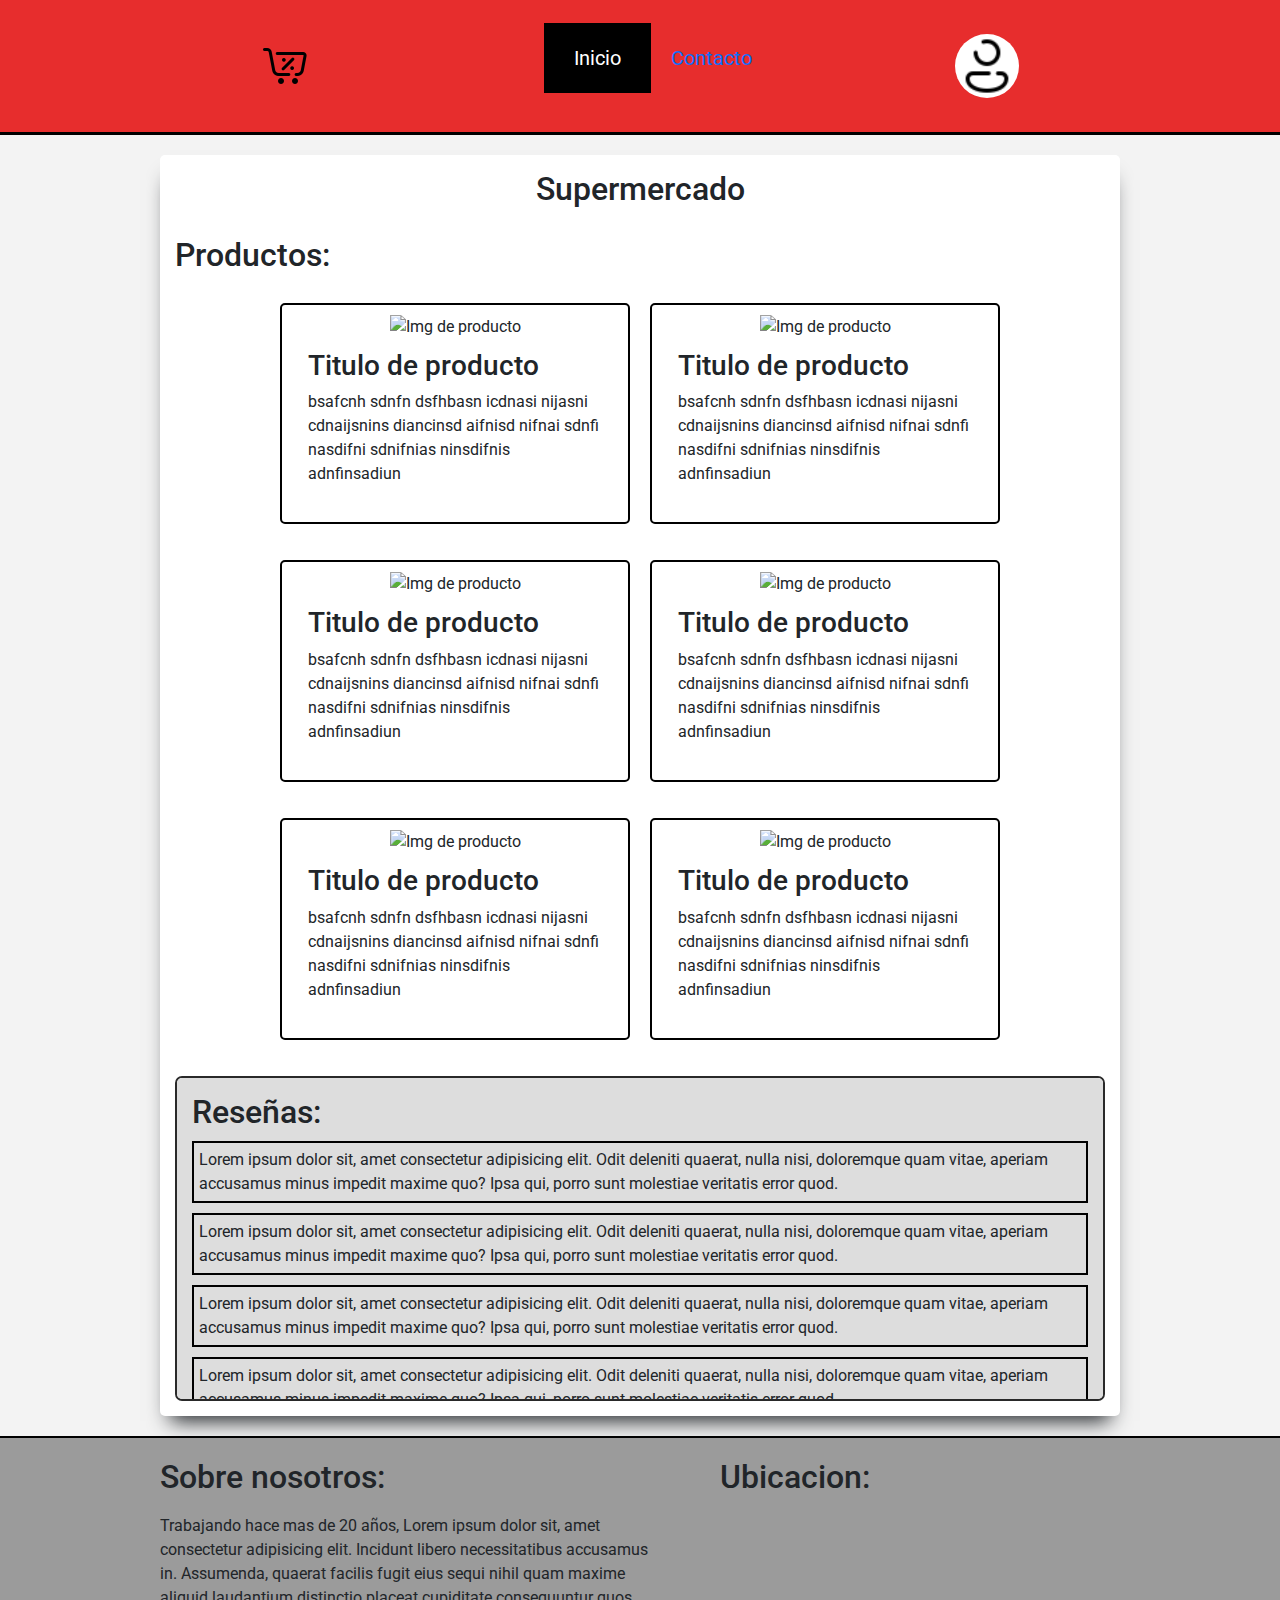
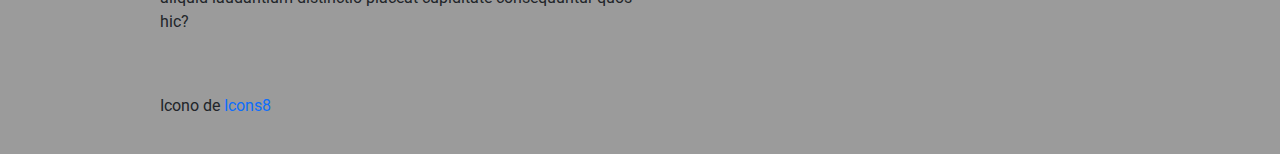
==== index.html @ a42bc911 "Reinicio de la configuracion de git" ====
<!DOCTYPE html>
<html lang="es">

<head>
    <meta charset="UTF-8">
    <meta http-equiv="X-UA-Compatible" content="ie=edge">
    <meta name="viewport" content="width=device-width, initial-scale=1.0">
    <!-- BOOTSTRAP -->
    <link rel="stylesheet" href="https://cdn.jsdelivr.net/npm/bootstrap@5.3.3/dist/css/bootstrap.min.css">
    <!-- CSS -->
    <link rel="stylesheet" href="./Styles/style.css">
    <!-- FAVICON -->
    <link rel="shortcut icon" href="./assets/icons/favicon.ico" type="image/x-icon">
    <title>Supermercado</title>
</head>

<body>
    <!-- HEADER -->
    <header class="Header">
        <section class="headerSection">
            <picture>
                <img class="imgLogo" src="./assets/image/logo.png" alt="Logo">
            </picture>

            <nav class="NavBar">
                <ul class="listaLinks">
                    <li class="links activo">Inicio</li>
                    <li> <a class="links" href="./Pages/contacto.html"> Contacto </a> </li>
                </ul>
            </nav>

            <img class="imgUsuario" src="./assets/image/usuario.png" alt="Usuario">


            <img src="./assets/image/menu.png" alt="Menu hamburguesa" class="menuHamburguesa">
        </section>
    </header>

    <!-- MAIN -->
    <main class="Main">
        <section class="mainSection">
            <h1 class="tituloPrincipal">Supermercado</h1>
            <h2>Productos:</h2>
            <article class="cardsContainer">
                <figure class="Cards">
                    <img class="cardImg" src="https://picsum.photos/300/150" alt="Img de producto">
                    <figcaption class="cardDescription">
                        <h3>Titulo de producto</h3>
                        <p>
                            bsafcnh sdnfn dsfhbasn icdnasi nijasni cdnaijsnins diancinsd aifnisd nifnai sdnfi nasdifni
                            sdnifnias ninsdifnis adnfinsadiun
                        </p>
                    </figcaption>
                </figure>
                <figure class="Cards">
                    <img class="cardImg" src="https://picsum.photos/300/150" alt="Img de producto">
                    <figcaption class="cardDescription">
                        <h3>Titulo de producto</h3>
                        <p>
                            bsafcnh sdnfn dsfhbasn icdnasi nijasni cdnaijsnins diancinsd aifnisd nifnai sdnfi nasdifni
                            sdnifnias ninsdifnis adnfinsadiun
                        </p>
                    </figcaption>
                </figure>
                <figure class="Cards">
                    <img class="cardImg" src="https://picsum.photos/300/150" alt="Img de producto">
                    <figcaption class="cardDescription">
                        <h3>Titulo de producto</h3>
                        <p>
                            bsafcnh sdnfn dsfhbasn icdnasi nijasni cdnaijsnins diancinsd aifnisd nifnai sdnfi nasdifni
                            sdnifnias ninsdifnis adnfinsadiun

                        </p>
                    </figcaption>
                </figure>
                <figure class="Cards">
                    <img class="cardImg" src="https://picsum.photos/300/150" alt="Img de producto">
                    <figcaption class="cardDescription">
                        <h3>Titulo de producto</h3>
                        <p>
                            bsafcnh sdnfn dsfhbasn icdnasi nijasni cdnaijsnins diancinsd aifnisd nifnai sdnfi nasdifni
                            sdnifnias ninsdifnis adnfinsadiun
                        </p>
                    </figcaption>
                </figure>
                <figure class="Cards">
                    <img class="cardImg" src="https://picsum.photos/300/150" alt="Img de producto">
                    <figcaption class="cardDescription">
                        <h3>Titulo de producto</h3>
                        <p>
                            bsafcnh sdnfn dsfhbasn icdnasi nijasni cdnaijsnins diancinsd aifnisd nifnai sdnfi nasdifni
                            sdnifnias ninsdifnis adnfinsadiun
                        </p>
                    </figcaption>
                </figure>
                <figure class="Cards">
                    <img class="cardImg" src="https://picsum.photos/300/150" alt="Img de producto">
                    <figcaption class="cardDescription">
                        <h3>Titulo de producto</h3>
                        <p>
                            bsafcnh sdnfn dsfhbasn icdnasi nijasni cdnaijsnins diancinsd aifnisd nifnai sdnfi nasdifni
                            sdnifnias ninsdifnis adnfinsadiun
                        </p>
                    </figcaption>
                </figure>
            </article>

            <article>
                <section class="reseniasContainer">
                    <h2>Reseñas:</h2>
                    <p>
                        Lorem ipsum dolor sit, amet consectetur adipisicing elit. Odit deleniti quaerat, nulla nisi,
                        doloremque quam vitae, aperiam accusamus minus impedit maxime quo? Ipsa qui, porro sunt
                        molestiae veritatis error quod.
                    </p>
                    <p>
                        Lorem ipsum dolor sit, amet consectetur adipisicing elit. Odit deleniti quaerat, nulla nisi,
                        doloremque quam vitae, aperiam accusamus minus impedit maxime quo? Ipsa qui, porro sunt
                        molestiae veritatis error quod.
                    </p>
                    <p>
                        Lorem ipsum dolor sit, amet consectetur adipisicing elit. Odit deleniti quaerat, nulla nisi,
                        doloremque quam vitae, aperiam accusamus minus impedit maxime quo? Ipsa qui, porro sunt
                        molestiae veritatis error quod.
                    </p>
                    <p>
                        Lorem ipsum dolor sit, amet consectetur adipisicing elit. Odit deleniti quaerat, nulla nisi,
                        doloremque quam vitae, aperiam accusamus minus impedit maxime quo? Ipsa qui, porro sunt
                        molestiae veritatis error quod.
                    </p>
                    <p>
                        Lorem ipsum dolor sit, amet consectetur adipisicing elit. Odit deleniti quaerat, nulla nisi,
                        doloremque quam vitae, aperiam accusamus minus impedit maxime quo? Ipsa qui, porro sunt
                        molestiae veritatis error quod.
                    </p>
                    <p>
                        Lorem ipsum dolor sit, amet consectetur adipisicing elit. Odit deleniti quaerat, nulla nisi,
                        doloremque quam vitae, aperiam accusamus minus impedit maxime quo? Ipsa qui, porro sunt
                        molestiae veritatis error quod.
                    </p>
                    <p>
                        Lorem ipsum dolor sit, amet consectetur adipisicing elit. Odit deleniti quaerat, nulla nisi,
                        doloremque quam vitae, aperiam accusamus minus impedit maxime quo? Ipsa qui, porro sunt
                        molestiae veritatis error quod.
                    </p>
                    <p>
                        Lorem ipsum dolor sit, amet consectetur adipisicing elit. Odit deleniti quaerat, nulla nisi,
                        doloremque quam vitae, aperiam accusamus minus impedit maxime quo? Ipsa qui, porro sunt
                        molestiae veritatis error quod.
                    </p>
                    <p>
                        Lorem ipsum dolor sit, amet consectetur adipisicing elit. Odit deleniti quaerat, nulla nisi,
                        doloremque quam vitae, aperiam accusamus minus impedit maxime quo? Ipsa qui, porro sunt
                        molestiae veritatis error quod.
                    </p>
                    <p>
                        Lorem ipsum dolor sit, amet consectetur adipisicing elit. Odit deleniti quaerat, nulla nisi,
                        doloremque quam vitae, aperiam accusamus minus impedit maxime quo? Ipsa qui, porro sunt
                        molestiae veritatis error quod.
                    </p>
                    <p>
                        Lorem ipsum dolor sit, amet consectetur adipisicing elit. Odit deleniti quaerat, nulla nisi,
                        doloremque quam vitae, aperiam accusamus minus impedit maxime quo? Ipsa qui, porro sunt
                        molestiae veritatis error quod.
                    </p>
                </section>
            </article>
        </section>
    </main>

    <!-- FOOTER -->
    <footer class="Footer">
        <section class="footerSection">
            <article class="footerArticleText">
                <h2>Sobre nosotros:</h2>
                <p>
                    Trabajando hace mas de 20 años,
                    Lorem ipsum dolor sit, amet consectetur adipisicing elit. Incidunt libero necessitatibus accusamus
                    in. Assumenda, quaerat facilis fugit eius sequi nihil quam maxime aliquid laudantium distinctio
                    placeat cupiditate consequuntur quos hic?
                </p>
                <br>
                <p>
                    Icono de <a target="_blank" href="https://icons8.com">Icons8</a>
                </p>
            </article>

            <article class="footerArticleIframe">
                <h2>Ubicacion:</h2>
                <iframe
                    src="https://www.google.com/maps/embed?pb=!1m18!1m12!1m3!1d13108.380818587526!2d-58.351763812841796!3d-34.7783785!2m3!1f0!2f0!3f0!3m2!1i1024!2i768!4f13.1!3m3!1m2!1s0x95a32d1e26b38247%3A0xc22d690de153c891!2sSupermercados%20DIA!5e0!3m2!1ses!2sar!4v1730142593753!5m2!1ses!2sar"
                    width="260" height="200" style="border:0;" allowfullscreen="" loading="lazy"
                    referrerpolicy="no-referrer-when-downgrade">
                </iframe>
            </article>
        </section>
    </footer>


    <script src="main.js"></script>
    <script src="https://cdn.jsdelivr.net/npm/bootstrap@5.3.3/dist/js/bootstrap.bundle.min.js"></script>
</body>

</html>
---- Styles/style.css ----
@import url('https://fonts.googleapis.com/css2?family=Roboto:ital,wght@0,100;0,300;0,400;0,500;0,700;0,900;1,100;1,300;1,400;1,500;1,700;1,900&display=swap');


* {
    font-family: 'Roboto';
    font-size: 16px;
    box-sizing: border-box;
    margin: 0;
    padding: 0;
}

/* Body */
body {
    display: flex;
    flex-direction: column;
    gap: 20px;
    background-color: #f3f3f3;
}

/* Header */
.Header {
    background-color: rgb(231, 45, 45);
    border-bottom: 3px solid black;
    color: white;
    width: 100%;
    height: 15vh;
    display: flex;
    align-items: center;
    justify-content: center;
}

.headerSection {
    width: 100%;
    height: 100%;
    display: flex;
    align-items: center;
    justify-content: space-around;
}

.NavBar {
    height: 100%;
    display: flex;
    justify-content: center;
    align-items: center;
}

.imgUsuario {
    display: none;
    width: 64px;
    background-color: white;
    border-radius: 50%;
}

.listaLinks {
    display: none;
    gap: 20px;
    list-style: none;
    height: 100%;
}

.links {
    font-size: 20px;
}

.activo {
    background-color: rgb(0, 0, 0);
    padding-right: 30px;
    padding-left: 30px;
    padding-bottom: 20px;
    padding-top: 20px;
    display: flex;
    align-items: center;
    justify-content: center;
}

.menuHamburguesa {
    width: 40px;
    background-color: rgb(165, 165, 165);
    border: 1px solid rgb(36, 36, 36);
    border-radius: 5px;
}

.tituloPrincipal {
    text-align: center;
    font-size: xx-large;
}

/* Main */
.Main {
    background-color: #f3f3f3;
    width: 100%;
    display: flex;
    flex-direction: column;
    align-items: center;
    justify-content: center;
    gap: 20px;
}

.mainSection {
    background-color: white;
    width: 100%;
    display: flex;
    flex-direction: column;
    gap: 20px;
    padding: 15px;
    border-radius: 5px;
    box-shadow: 0px 15px 20px -10px;
}

.cardsContainer {
    display: flex;
    gap: 20px;
    align-items: center;
    justify-content: center;
    flex-wrap: wrap;
}

.Cards {
    min-width: 250px;
    max-width: 350px;
    border: 2px solid black;
    border-radius: 5px;
    padding: 10px;
    display: flex;
    flex-direction: column;
    align-items: center;
}


.cardDescription {
    max-width: 90%;
    padding-top: 10px;
    padding-bottom: 10px;
}

.reseniasContainer {
    background-color: rgb(221, 221, 221);
    border-radius: 7px;
    height: 325px;
    overflow-y: scroll;
    border: 2px solid rgb(41, 41, 41);
    padding: 15px;
}

.reseniasContainer>p {
    padding: 5px;
    border: 2px solid black;
    margin-top: 10px;
    margin-bottom: 10px;
}


/* Footer */
.Footer {
    background-color: rgb(155, 155, 155);
    border-top: 2px solid black;
    width: 100%;
    padding-top: 20px;
    padding-bottom: 20px;
    display: flex;
    align-items: center;
    justify-content: center;
}

.footerSection {
    width: 75%;
    display: flex;
    flex-direction: column;
    justify-content: center;
    align-items: center;
    gap: 25px;
}

.footerArticleText {
    width: 90%;
    display: flex;
    flex-direction: column;
    gap: 10px;
}

.footerArticleIframe {
    display: flex;
    flex-direction: column;
    gap: 10px;
}

.footerArticleIframe>iframe {
    border-radius: 5px;
}


@media (width > 480px) {
    .menuHamburguesa{
        display: none;
    }

    .headerSection {
        width: 75%;
        justify-content: space-around;
    }

    .imgUsuario {
        display: inline-block;
    }

    .listaLinks {
        display: flex;
        justify-content: center;
        align-items: center;
    }

    .mainSection {
        width: 75%;
    }

    .footerArticleIframe>iframe {
        width: 400px;
        height: 250px;
    }
}

@media (width > 640px) {
    .footerSection {
        flex-direction: row;
        justify-content: space-between;
        align-items: start;
    }

    .footerArticleIframe>iframe {
        width: 270px;
        height: 250px;
    }
}

@media (width > 720px) {
    .footerArticleText {
        max-width: 500px;
    }
}

@media (width > 840px) {
    .footerArticleIframe>iframe {
        width: 400px;
        height: 200px;
    }
}

a {
    text-decoration: none;
}

a:visited,
a:active {
    text-decoration: none;
    color: white;
}
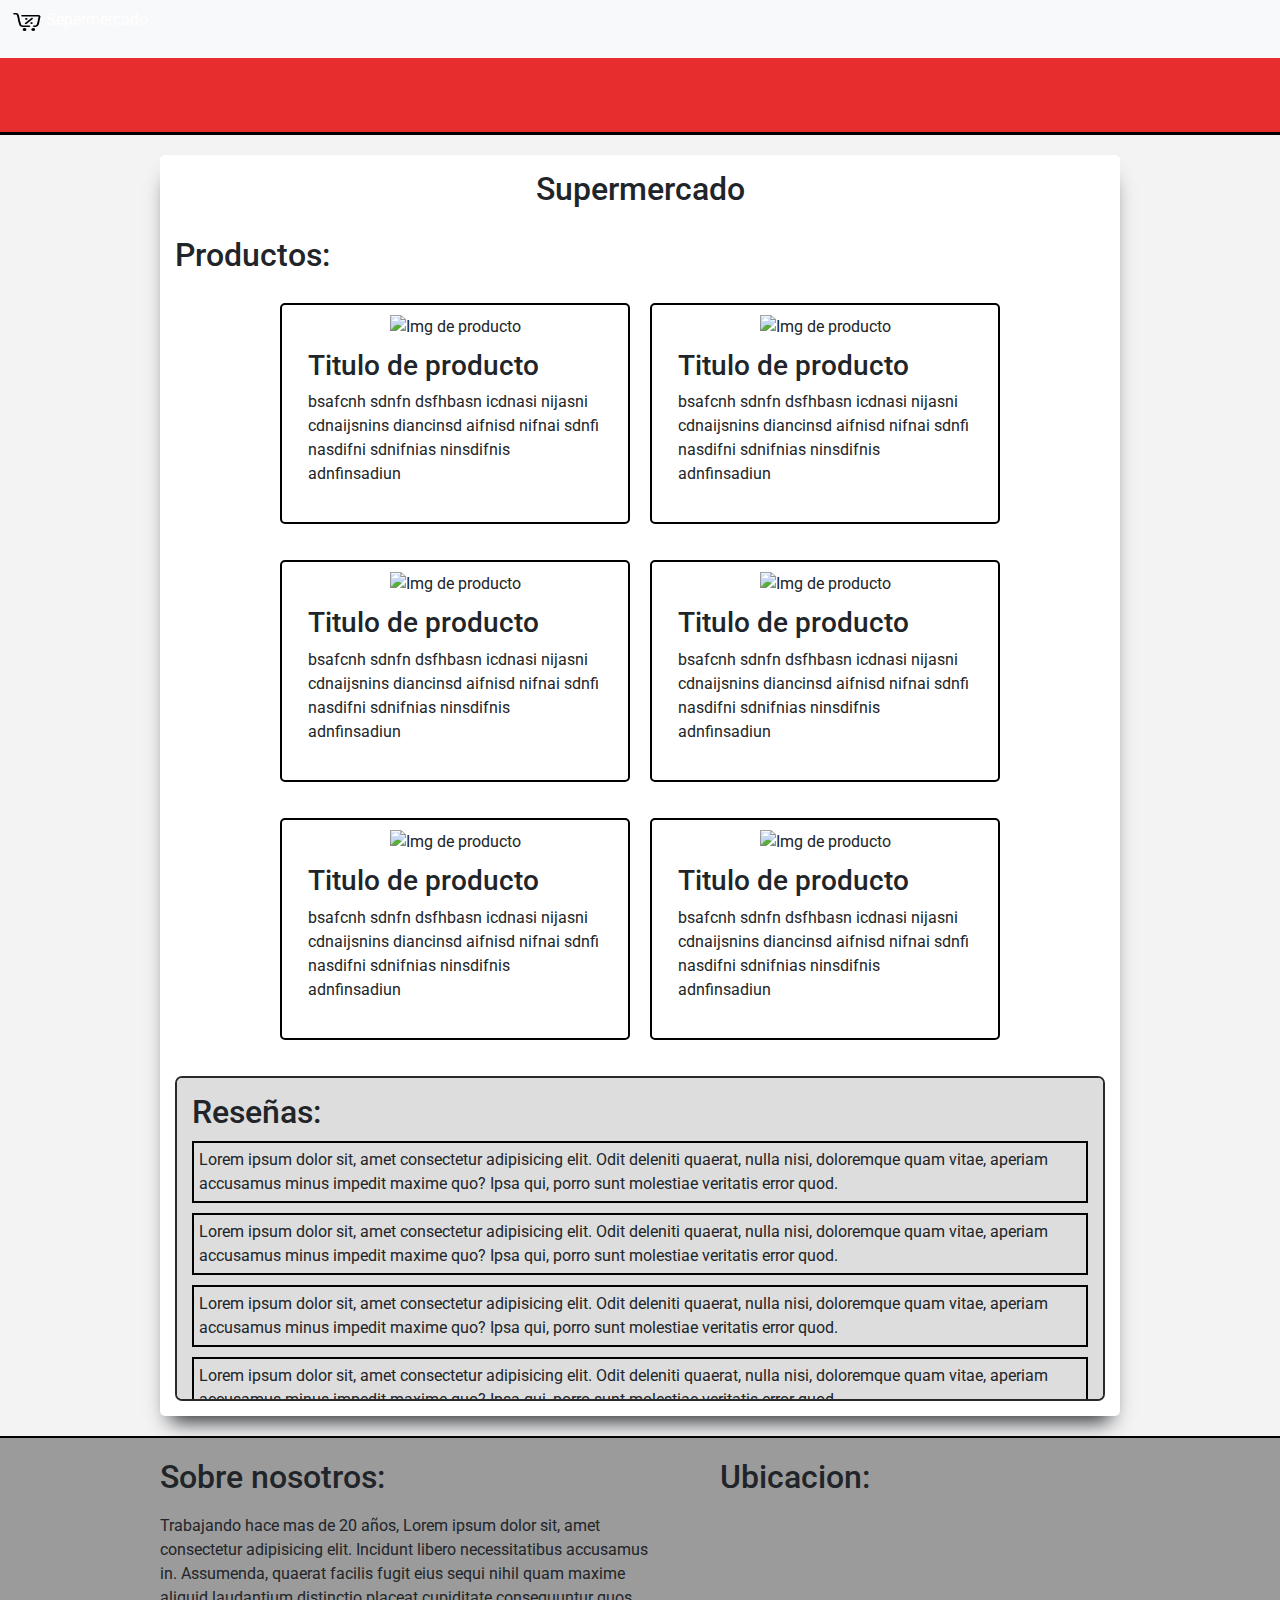
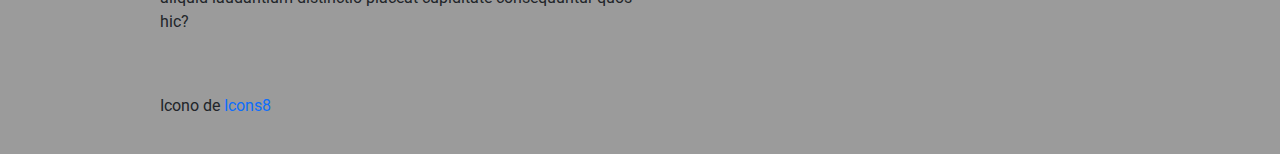
==== commit b4f94eae: "Agregando funcion llamado a api en main.js" ====
--- a/index.html
+++ b/index.html
@@ -17,23 +17,33 @@
 <body>
     <!-- HEADER -->
     <header class="Header">
-        <section class="headerSection">
-            <picture>
-                <img class="imgLogo" src="./assets/image/logo.png" alt="Logo">
-            </picture>
-
-            <nav class="NavBar">
-                <ul class="listaLinks">
-                    <li class="links activo">Inicio</li>
-                    <li> <a class="links" href="./Pages/contacto.html"> Contacto </a> </li>
-                </ul>
-            </nav>
-
-            <img class="imgUsuario" src="./assets/image/usuario.png" alt="Usuario">
-
-
-            <img src="./assets/image/menu.png" alt="Menu hamburguesa" class="menuHamburguesa">
-        </section>
+        <nav class="navbar fixed-top bg-body-tertiary">
+            <div class="container-fluid">
+                <figure>
+                    <img src="./assets/image/logo.png" alt="Logo" width="30" height="24"
+                        class="d-inline-block align-text-top">
+                    Sepermercado
+                </figure>
+                <div class="collapse navbar-collapse" id="navbarNav">
+                    <ul class="navbar-nav">
+                        <li class="nav-item">
+                            <a class="nav-link active" aria-current="page" href="#">Home</a>
+                        </li>
+                        <li class="nav-item">
+                            <a class="nav-link" href="#">Features</a>
+                        </li>
+                        <li class="nav-item">
+                            <a class="nav-link" href="#">Pricing</a>
+                        </li>
+                        <li class="nav-item">
+                            <a class="nav-link disabled" aria-disabled="true">Disabled</a>
+                        </li>
+                    </ul>
+                </div>
+
+            </div>
+        </nav>
+
     </header>
 
     <!-- MAIN -->
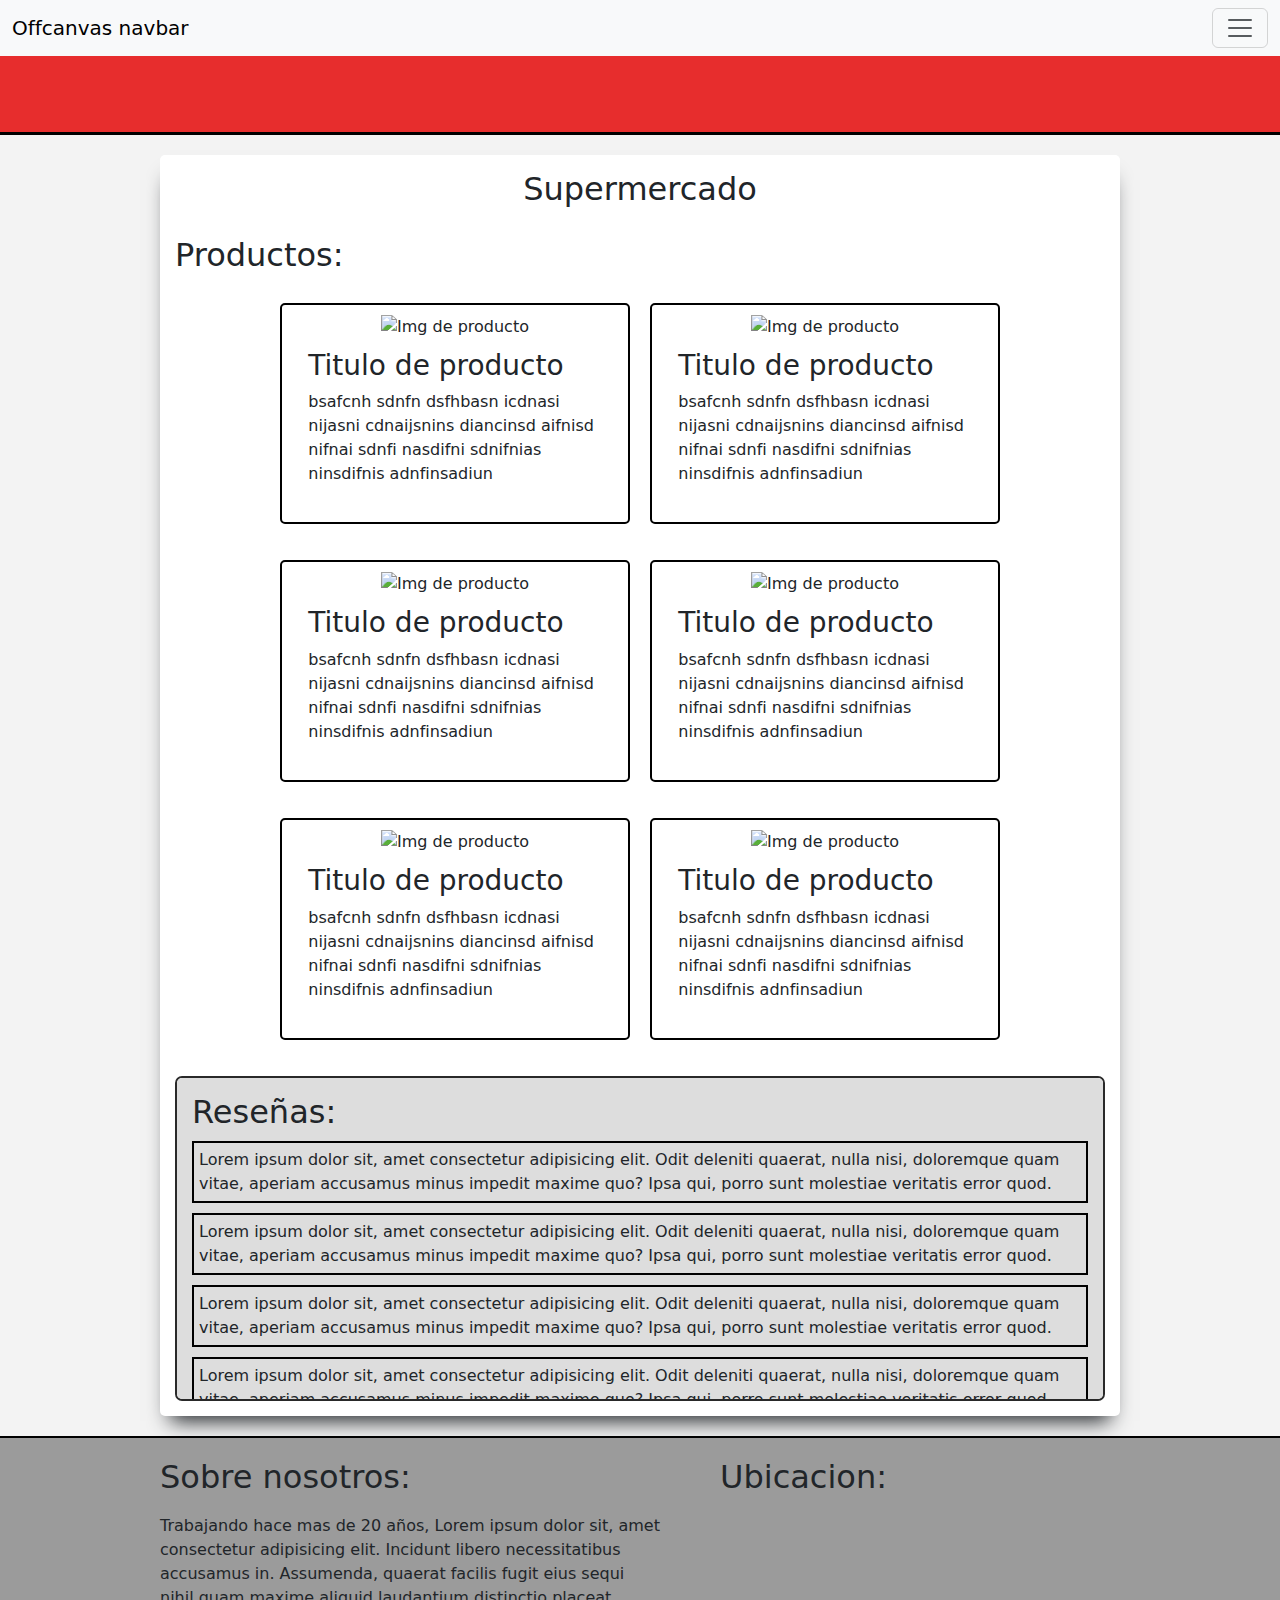
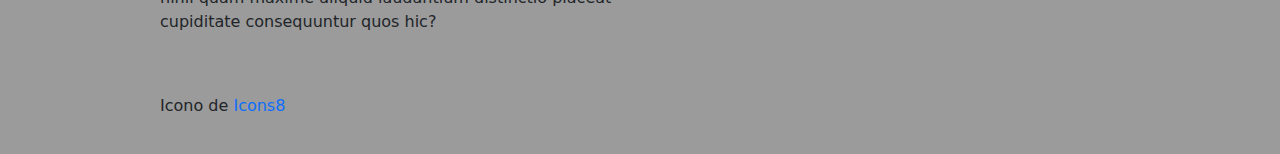
==== commit d69cdc97: "Importando nuevo navbar de bootstrap" ====
--- a/index.html
+++ b/index.html
@@ -17,30 +17,34 @@
 <body>
     <!-- HEADER -->
     <header class="Header">
-        <nav class="navbar fixed-top bg-body-tertiary">
+        <nav class="navbar bg-body-tertiary fixed-top">
             <div class="container-fluid">
-                <figure>
-                    <img src="./assets/image/logo.png" alt="Logo" width="30" height="24"
-                        class="d-inline-block align-text-top">
-                    Sepermercado
-                </figure>
-                <div class="collapse navbar-collapse" id="navbarNav">
-                    <ul class="navbar-nav">
-                        <li class="nav-item">
-                            <a class="nav-link active" aria-current="page" href="#">Home</a>
-                        </li>
-                        <li class="nav-item">
-                            <a class="nav-link" href="#">Features</a>
-                        </li>
-                        <li class="nav-item">
-                            <a class="nav-link" href="#">Pricing</a>
-                        </li>
-                        <li class="nav-item">
-                            <a class="nav-link disabled" aria-disabled="true">Disabled</a>
-                        </li>
-                    </ul>
+                <a class="navbar-brand" href="#">Offcanvas navbar</a>
+                <button class="navbar-toggler" type="button" data-bs-toggle="offcanvas"
+                    data-bs-target="#offcanvasNavbar" aria-controls="offcanvasNavbar" aria-label="Toggle navigation">
+                    <span class="navbar-toggler-icon"></span>
+                </button>
+                <div class="offcanvas offcanvas-end" tabindex="-1" id="offcanvasNavbar"
+                    aria-labelledby="offcanvasNavbarLabel">
+                    <div class="offcanvas-header">
+                        <h5 class="offcanvas-title" id="offcanvasNavbarLabel">Offcanvas</h5>
+                        <button type="button" class="btn-close" data-bs-dismiss="offcanvas" aria-label="Close"></button>
+                    </div>
+                    <div class="offcanvas-body">
+                        <ul class="navbar-nav justify-content-end flex-grow-1 pe-3">
+                            <li class="nav-item">
+                                <a class="nav-link active" aria-current="page" href="#">Home</a>
+                            </li>
+                            <li class="nav-item">
+                                <a class="nav-link" href="#">Link</a>
+                            </li>
+                        </ul>
+                        <form class="d-flex mt-3" role="search">
+                            <input class="form-control me-2" type="search" placeholder="Search" aria-label="Search">
+                            <button class="btn btn-outline-success" type="submit">Search</button>
+                        </form>
+                    </div>
                 </div>
-
             </div>
         </nav>
 
--- a/Styles/style.css
+++ b/Styles/style.css
@@ -1,7 +1,7 @@
 @import url('https://fonts.googleapis.com/css2?family=Roboto:ital,wght@0,100;0,300;0,400;0,500;0,700;0,900;1,100;1,300;1,400;1,500;1,700;1,900&display=swap');
 
 
-* {
+:root {
     font-family: 'Roboto';
     font-size: 16px;
     box-sizing: border-box;
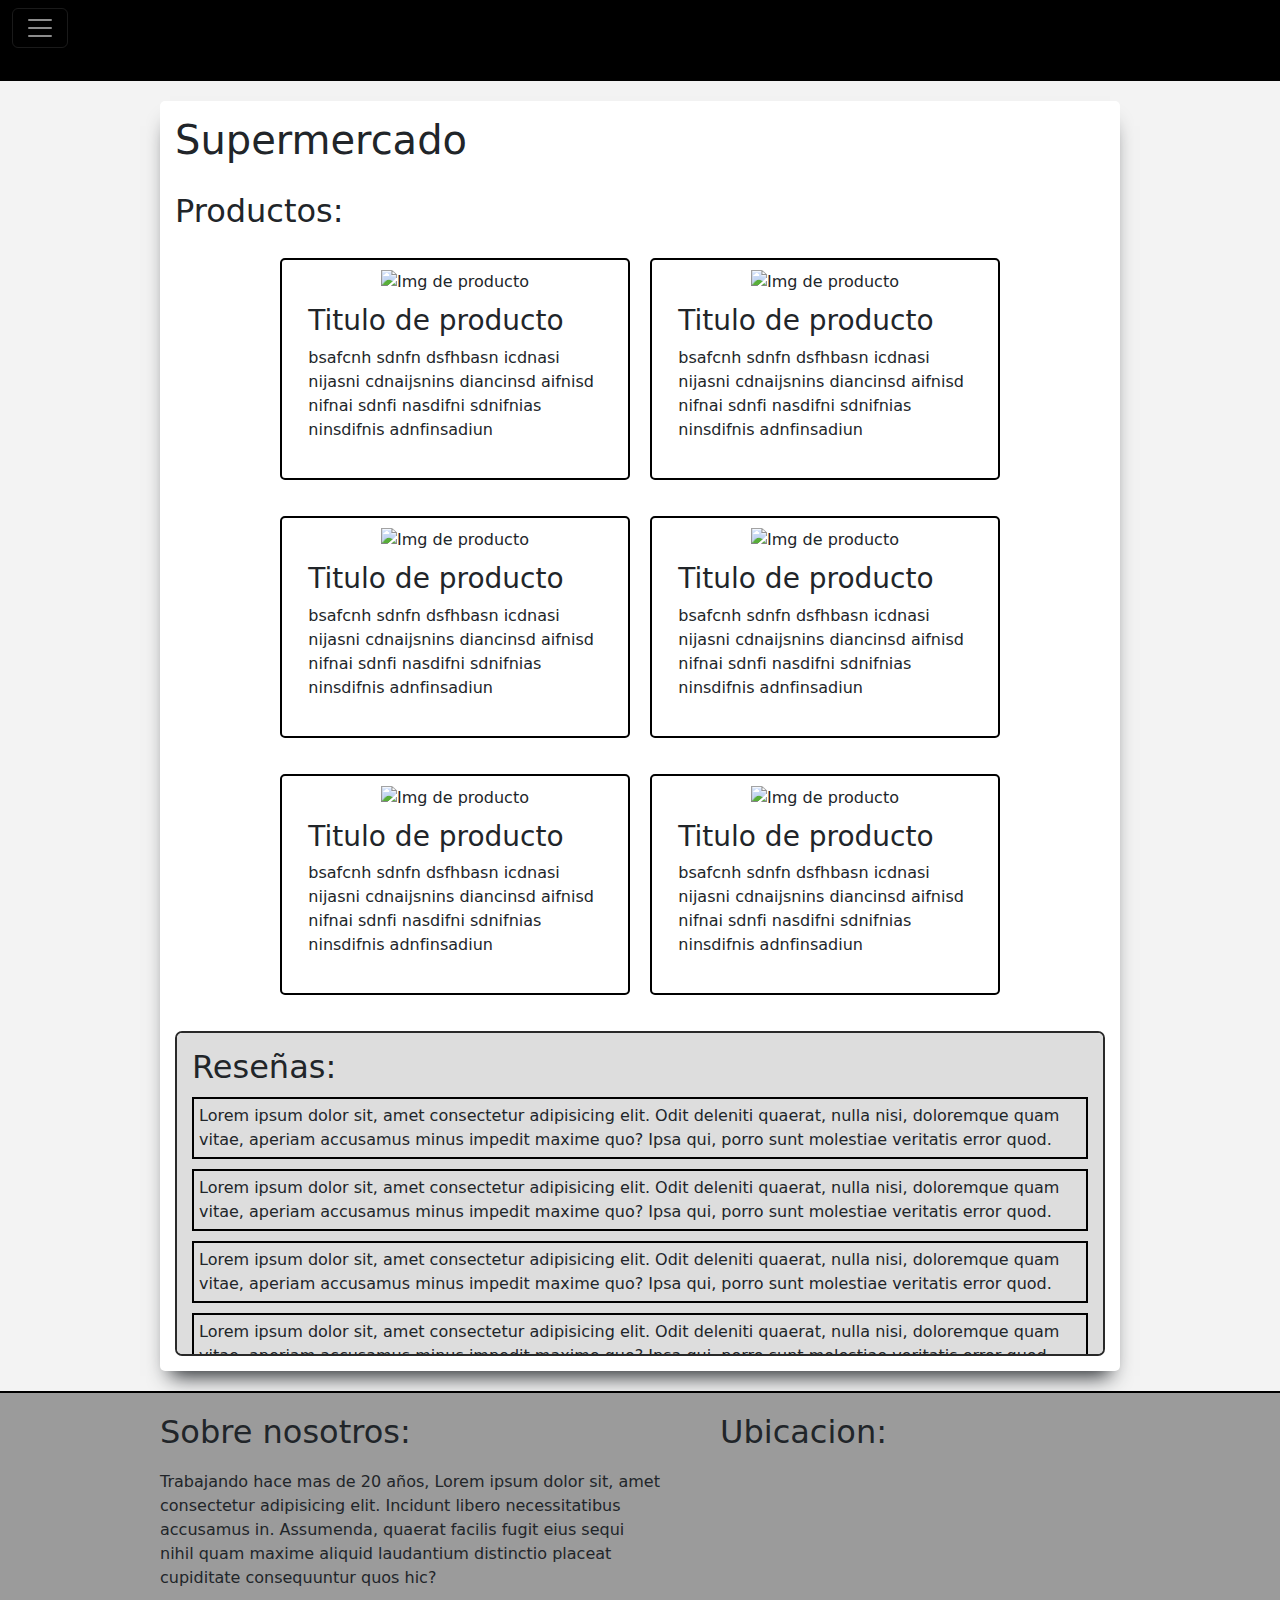
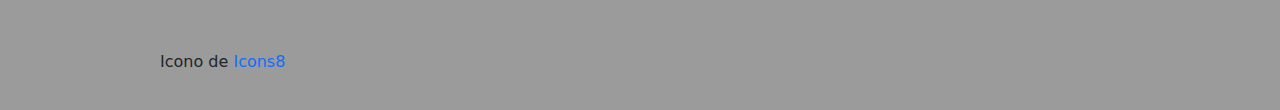
==== commit 75d8c5dd: "aplicando nuevo navbar en los archivos html" ====
--- a/index.html
+++ b/index.html
@@ -17,31 +17,32 @@
 <body>
     <!-- HEADER -->
     <header class="Header">
-        <nav class="navbar bg-body-tertiary fixed-top">
+        <nav class="navbar navbar-dark fixed-top">
             <div class="container-fluid">
-                <a class="navbar-brand" href="#">Offcanvas navbar</a>
                 <button class="navbar-toggler" type="button" data-bs-toggle="offcanvas"
-                    data-bs-target="#offcanvasNavbar" aria-controls="offcanvasNavbar" aria-label="Toggle navigation">
+                    data-bs-target="#offcanvasDarkNavbar" aria-controls="offcanvasDarkNavbar"
+                    aria-label="Toggle navigation">
                     <span class="navbar-toggler-icon"></span>
                 </button>
-                <div class="offcanvas offcanvas-end" tabindex="-1" id="offcanvasNavbar"
-                    aria-labelledby="offcanvasNavbarLabel">
+                <div class="offcanvas offcanvas-end text-bg-dark" tabindex="-1" id="offcanvasDarkNavbar"
+                    aria-labelledby="offcanvasDarkNavbarLabel">
                     <div class="offcanvas-header">
-                        <h5 class="offcanvas-title" id="offcanvasNavbarLabel">Offcanvas</h5>
-                        <button type="button" class="btn-close" data-bs-dismiss="offcanvas" aria-label="Close"></button>
+                        <h5 class="offcanvas-title" id="offcanvasDarkNavbarLabel">Dark offcanvas</h5>
+                        <button type="button" class="btn-close btn-close-white" data-bs-dismiss="offcanvas"
+                            aria-label="Close"></button>
                     </div>
                     <div class="offcanvas-body">
                         <ul class="navbar-nav justify-content-end flex-grow-1 pe-3">
                             <li class="nav-item">
-                                <a class="nav-link active" aria-current="page" href="#">Home</a>
+                                <a class="nav-link active" aria-current="page" href="#">INICIO</a>
                             </li>
                             <li class="nav-item">
-                                <a class="nav-link" href="#">Link</a>
+                                <a class="nav-link" href="./Pages/contacto.html">CONTACTO</a>
                             </li>
                         </ul>
                         <form class="d-flex mt-3" role="search">
                             <input class="form-control me-2" type="search" placeholder="Search" aria-label="Search">
-                            <button class="btn btn-outline-success" type="submit">Search</button>
+                            <button class="btn btn-success" type="submit">Search</button>
                         </form>
                     </div>
                 </div>
--- a/Styles/style.css
+++ b/Styles/style.css
@@ -19,71 +19,15 @@
 
 /* Header */
 .Header {
-    background-color: rgb(231, 45, 45);
-    border-bottom: 3px solid black;
+    background-color: rgb(0, 0, 0);
     color: white;
     width: 100%;
-    height: 15vh;
-    display: flex;
-    align-items: center;
-    justify-content: center;
-}
-
-.headerSection {
-    width: 100%;
-    height: 100%;
-    display: flex;
-    align-items: center;
-    justify-content: space-around;
-}
-
-.NavBar {
-    height: 100%;
-    display: flex;
-    justify-content: center;
-    align-items: center;
-}
-
-.imgUsuario {
-    display: none;
-    width: 64px;
-    background-color: white;
-    border-radius: 50%;
-}
-
-.listaLinks {
-    display: none;
-    gap: 20px;
-    list-style: none;
-    height: 100%;
-}
-
-.links {
-    font-size: 20px;
-}
-
-.activo {
-    background-color: rgb(0, 0, 0);
-    padding-right: 30px;
-    padding-left: 30px;
-    padding-bottom: 20px;
-    padding-top: 20px;
-    display: flex;
-    align-items: center;
-    justify-content: center;
-}
-
-.menuHamburguesa {
-    width: 40px;
-    background-color: rgb(165, 165, 165);
-    border: 1px solid rgb(36, 36, 36);
-    border-radius: 5px;
-}
-
-.tituloPrincipal {
-    text-align: center;
-    font-size: xx-large;
-}
+    height: 9vh;
+    display: flex;
+    align-items: center;
+    justify-content: center;
+}
+
 
 /* Main */
 .Main {
@@ -190,7 +134,7 @@
 
 
 @media (width > 480px) {
-    .menuHamburguesa{
+    .menuHamburguesa {
         display: none;
     }
 
@@ -253,5 +197,4 @@
 a:active {
     text-decoration: none;
     color: white;
-}
-
+}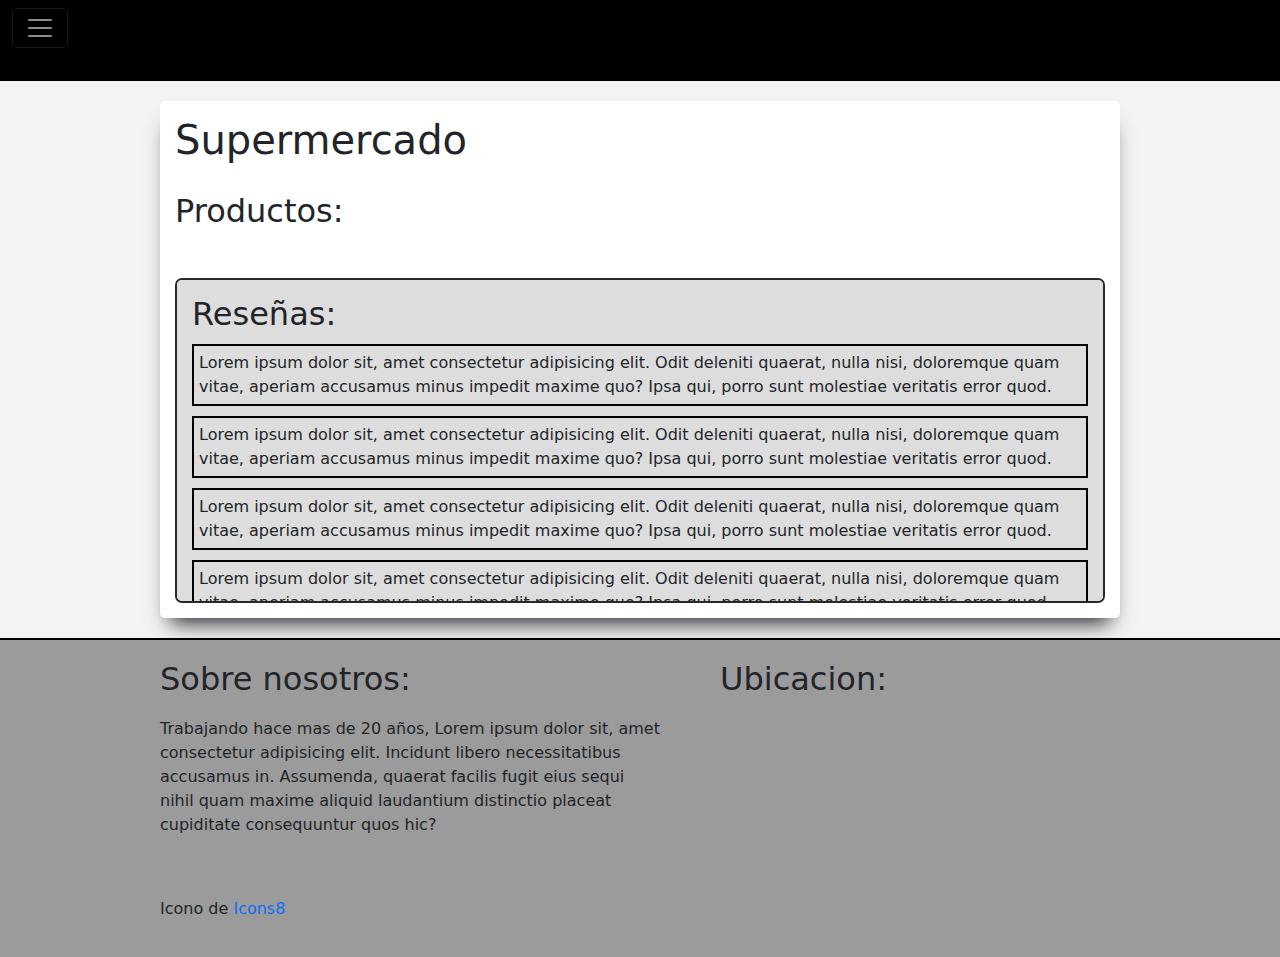
==== commit 55e6b9a7: "modificando navbar de los html - vaciando main.js" ====
--- a/index.html
+++ b/index.html
@@ -57,67 +57,7 @@
             <h1 class="tituloPrincipal">Supermercado</h1>
             <h2>Productos:</h2>
             <article class="cardsContainer">
-                <figure class="Cards">
-                    <img class="cardImg" src="https://picsum.photos/300/150" alt="Img de producto">
-                    <figcaption class="cardDescription">
-                        <h3>Titulo de producto</h3>
-                        <p>
-                            bsafcnh sdnfn dsfhbasn icdnasi nijasni cdnaijsnins diancinsd aifnisd nifnai sdnfi nasdifni
-                            sdnifnias ninsdifnis adnfinsadiun
-                        </p>
-                    </figcaption>
-                </figure>
-                <figure class="Cards">
-                    <img class="cardImg" src="https://picsum.photos/300/150" alt="Img de producto">
-                    <figcaption class="cardDescription">
-                        <h3>Titulo de producto</h3>
-                        <p>
-                            bsafcnh sdnfn dsfhbasn icdnasi nijasni cdnaijsnins diancinsd aifnisd nifnai sdnfi nasdifni
-                            sdnifnias ninsdifnis adnfinsadiun
-                        </p>
-                    </figcaption>
-                </figure>
-                <figure class="Cards">
-                    <img class="cardImg" src="https://picsum.photos/300/150" alt="Img de producto">
-                    <figcaption class="cardDescription">
-                        <h3>Titulo de producto</h3>
-                        <p>
-                            bsafcnh sdnfn dsfhbasn icdnasi nijasni cdnaijsnins diancinsd aifnisd nifnai sdnfi nasdifni
-                            sdnifnias ninsdifnis adnfinsadiun
 
-                        </p>
-                    </figcaption>
-                </figure>
-                <figure class="Cards">
-                    <img class="cardImg" src="https://picsum.photos/300/150" alt="Img de producto">
-                    <figcaption class="cardDescription">
-                        <h3>Titulo de producto</h3>
-                        <p>
-                            bsafcnh sdnfn dsfhbasn icdnasi nijasni cdnaijsnins diancinsd aifnisd nifnai sdnfi nasdifni
-                            sdnifnias ninsdifnis adnfinsadiun
-                        </p>
-                    </figcaption>
-                </figure>
-                <figure class="Cards">
-                    <img class="cardImg" src="https://picsum.photos/300/150" alt="Img de producto">
-                    <figcaption class="cardDescription">
-                        <h3>Titulo de producto</h3>
-                        <p>
-                            bsafcnh sdnfn dsfhbasn icdnasi nijasni cdnaijsnins diancinsd aifnisd nifnai sdnfi nasdifni
-                            sdnifnias ninsdifnis adnfinsadiun
-                        </p>
-                    </figcaption>
-                </figure>
-                <figure class="Cards">
-                    <img class="cardImg" src="https://picsum.photos/300/150" alt="Img de producto">
-                    <figcaption class="cardDescription">
-                        <h3>Titulo de producto</h3>
-                        <p>
-                            bsafcnh sdnfn dsfhbasn icdnasi nijasni cdnaijsnins diancinsd aifnisd nifnai sdnfi nasdifni
-                            sdnifnias ninsdifnis adnfinsadiun
-                        </p>
-                    </figcaption>
-                </figure>
             </article>
 
             <article>
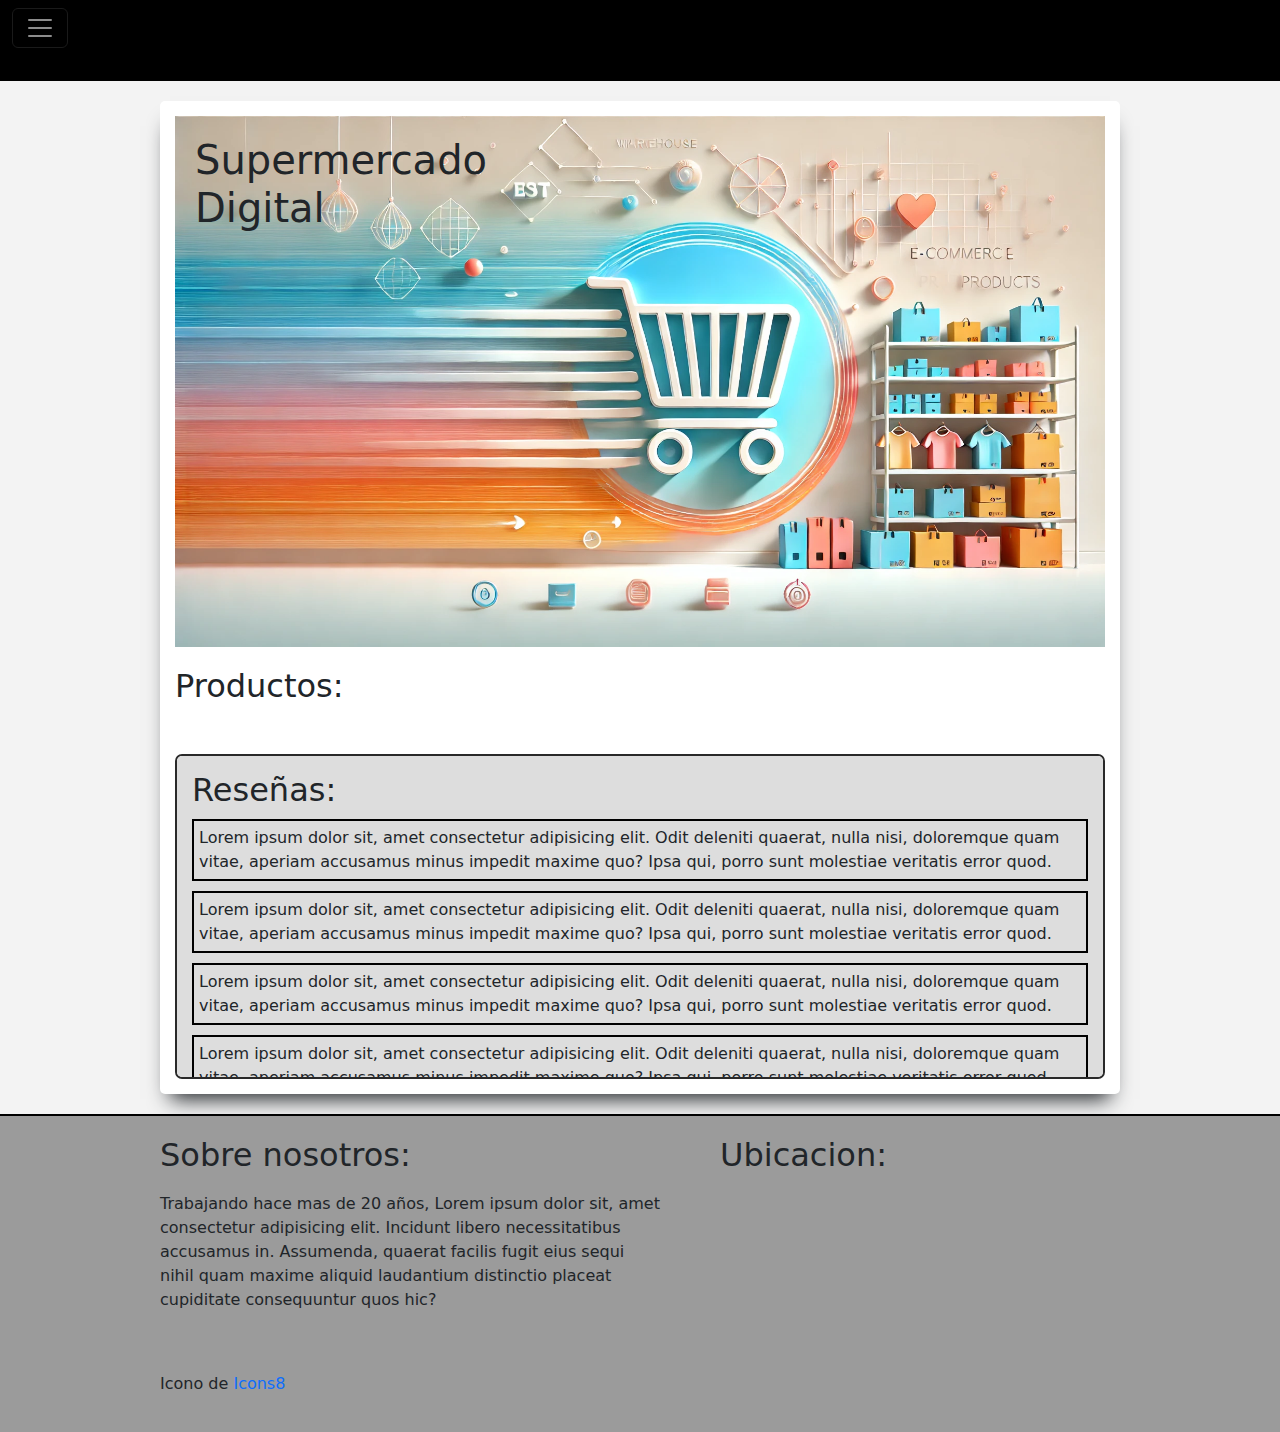
==== commit a816785d: "Arreglando banner" ====
--- a/index.html
+++ b/index.html
@@ -39,6 +39,9 @@
                             <li class="nav-item">
                                 <a class="nav-link" href="./Pages/contacto.html">CONTACTO</a>
                             </li>
+                            <li class="nav-item">
+                                <a class="nav-link" href="./Pages/contacto.html">CARRITO</a>
+                            </li>
                         </ul>
                         <form class="d-flex mt-3" role="search">
                             <input class="form-control me-2" type="search" placeholder="Search" aria-label="Search">
@@ -54,11 +57,13 @@
     <!-- MAIN -->
     <main class="Main">
         <section class="mainSection">
-            <h1 class="tituloPrincipal">Supermercado</h1>
+            <div class="bannerContainer">
+                <img src="./assets/image/banner.png" class="banner" alt="banner">
+                <h1 class="tituloPrincipal">Supermercado <br> Digital</h1>
+            </div>
+
             <h2>Productos:</h2>
-            <article class="cardsContainer">
-
-            </article>
+            <article class="cardsContainer"></article>
 
             <article>
                 <section class="reseniasContainer">
--- a/Styles/style.css
+++ b/Styles/style.css
@@ -93,6 +93,22 @@
     margin-bottom: 10px;
 }
 
+.bannerContainer {
+    position: relative;
+    display: inline-block;
+}
+
+.tituloPrincipal {
+    position: absolute;
+    left: 20px;
+    top: 20px;
+}
+
+.banner {
+    display: block;
+    width: 100%;
+}
+
 
 /* Footer */
 .Footer {
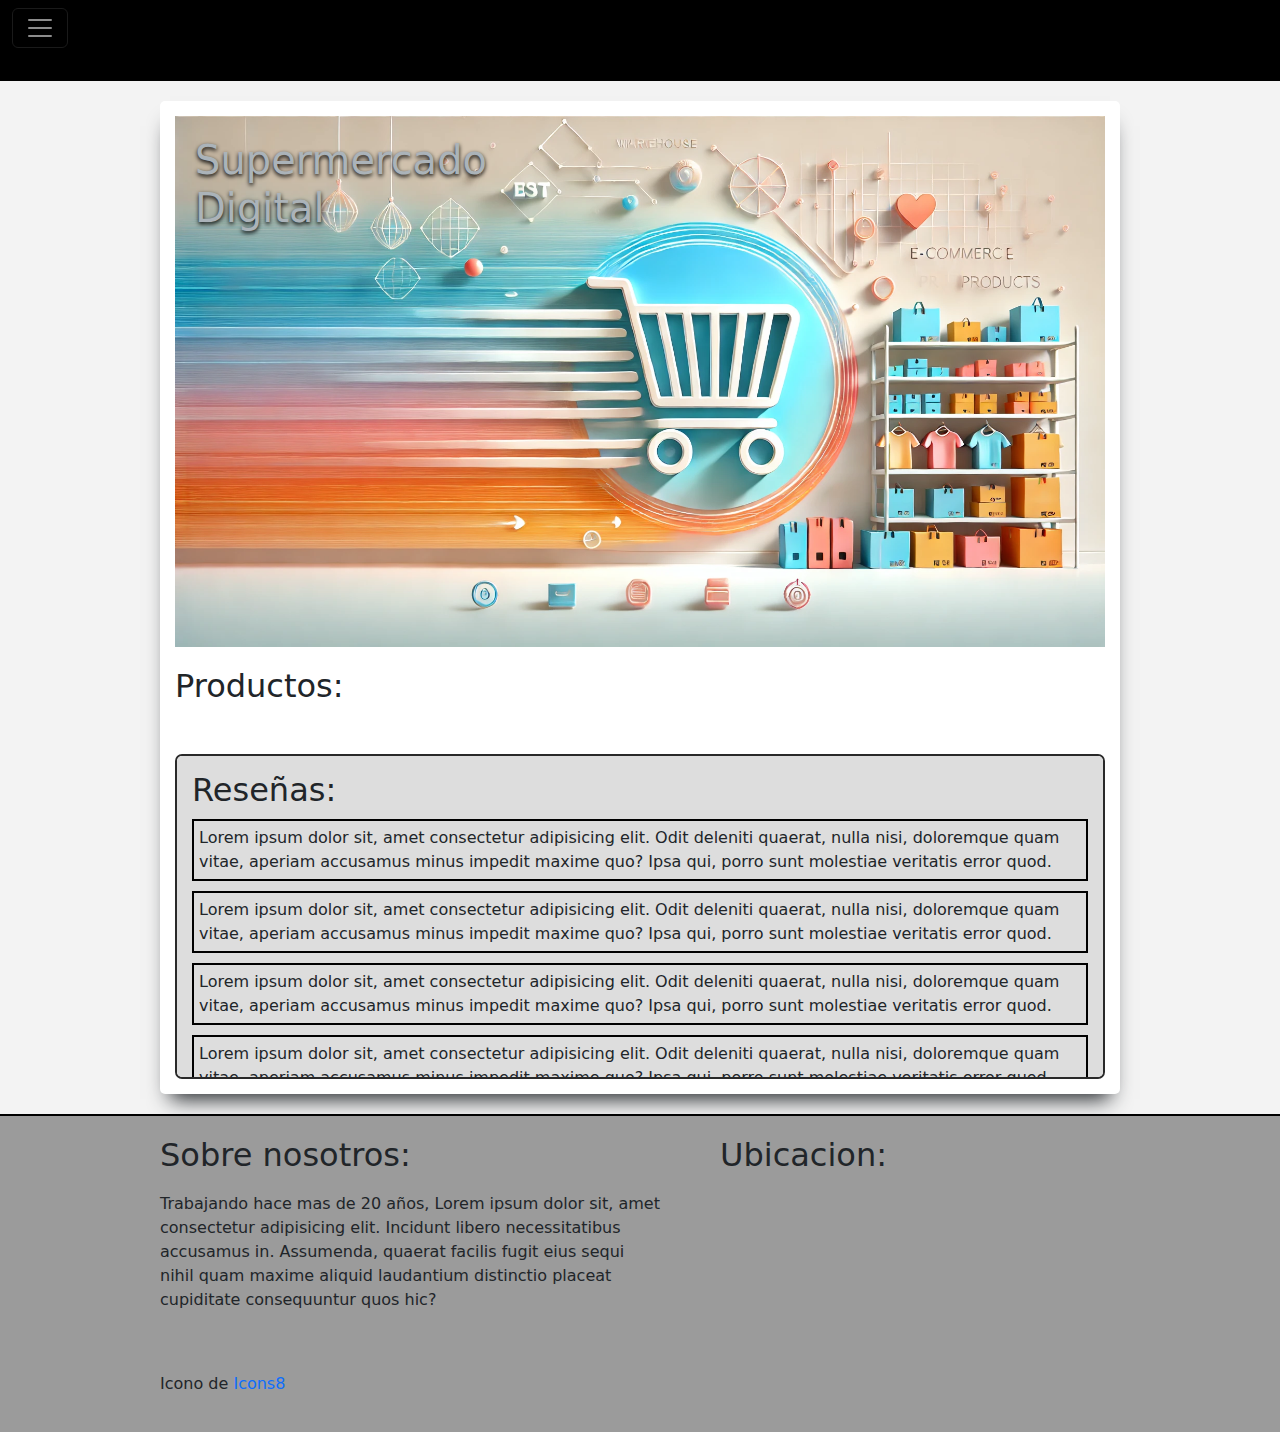
==== commit af2fd5fe: "Terminado zona de carrito" ====
--- a/index.html
+++ b/index.html
@@ -27,7 +27,7 @@
                 <div class="offcanvas offcanvas-end text-bg-dark" tabindex="-1" id="offcanvasDarkNavbar"
                     aria-labelledby="offcanvasDarkNavbarLabel">
                     <div class="offcanvas-header">
-                        <h5 class="offcanvas-title" id="offcanvasDarkNavbarLabel">Dark offcanvas</h5>
+                        <h5 class="offcanvas-title" id="offcanvasDarkNavbarLabel">Menu</h5>
                         <button type="button" class="btn-close btn-close-white" data-bs-dismiss="offcanvas"
                             aria-label="Close"></button>
                     </div>
@@ -40,13 +40,9 @@
                                 <a class="nav-link" href="./Pages/contacto.html">CONTACTO</a>
                             </li>
                             <li class="nav-item">
-                                <a class="nav-link" href="./Pages/contacto.html">CARRITO</a>
+                                <a class="nav-link" href="./Pages/carrito.html">CARRITO</a>
                             </li>
                         </ul>
-                        <form class="d-flex mt-3" role="search">
-                            <input class="form-control me-2" type="search" placeholder="Search" aria-label="Search">
-                            <button class="btn btn-success" type="submit">Search</button>
-                        </form>
                     </div>
                 </div>
             </div>
--- a/Styles/style.css
+++ b/Styles/style.css
@@ -99,6 +99,8 @@
 }
 
 .tituloPrincipal {
+    text-shadow: 0px 2px 4px black;
+    color: rgb(171, 179, 185);
     position: absolute;
     left: 20px;
     top: 20px;
